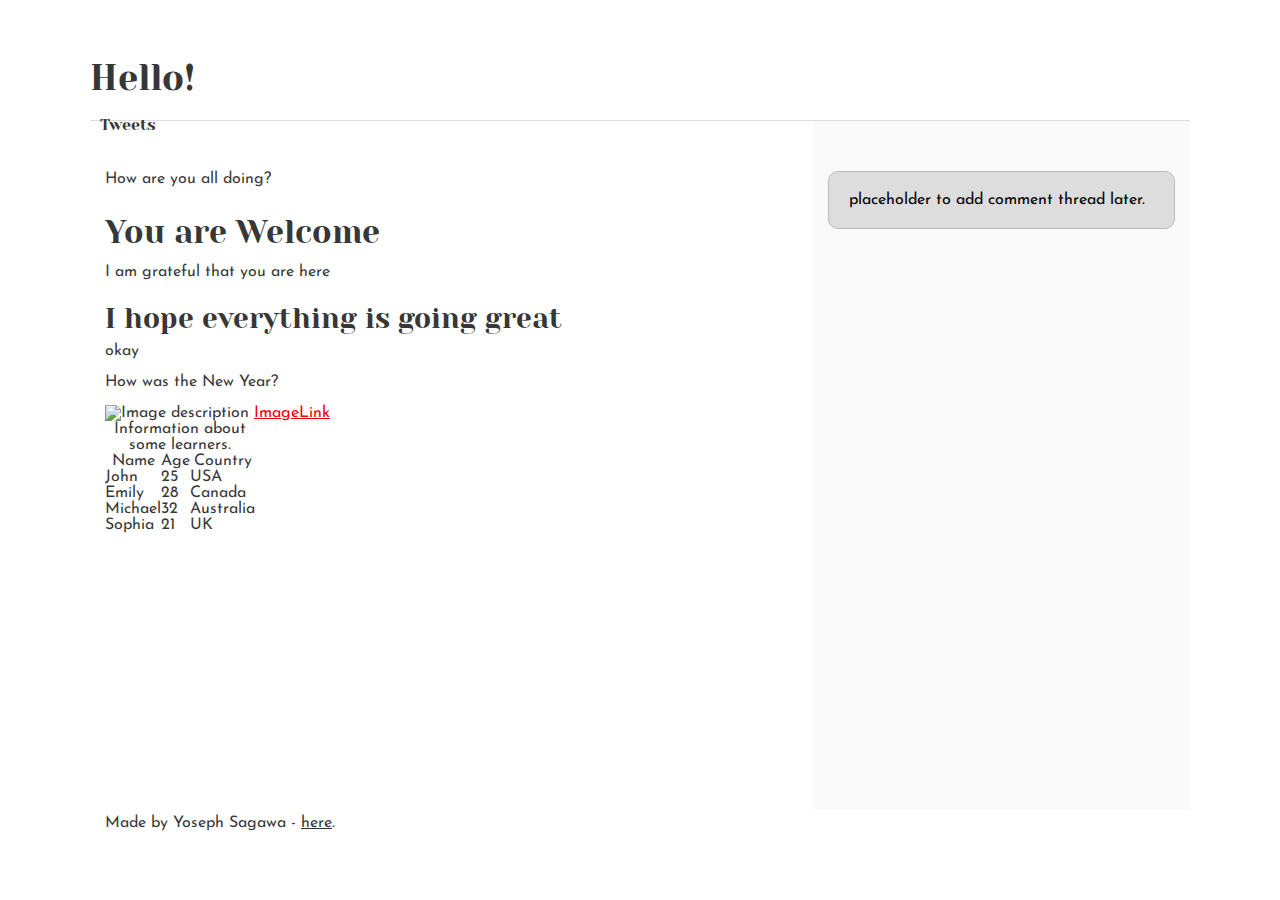
==== css_basic/index.html @ fca1b3d8 "Added the index and base files" ====
<!DOCTYPE html>
<html lang="en">
<head>
    <meta charset="UTF-8">
    <meta name="viewport" content="width=device-width, initial-scale=1.0">
    <title>Home Page</title>
    <link rel="stylesheet" href="styles.css">
    <link rel="stylesheet" href="base.css">
</head>
<body>
    <header>
        <h1>Hello!</h1>
        <nav>
            <ul>
                <li><a href="tweets.html">Tweets</a></li>
            </ul>
        </nav>
    </header>
    <main>
        <article>
            <p>How are you all doing?</p>
            <h2>You are Welcome</h2>
            <p>I am grateful that you are here</p>
            <h3>I hope everything is going great</h3>
            <p>okay</p>
            <p>How was the New Year?</p>
            <img src="https://i.ibb.co/gTDZZT8/ALX-Logo-07.png" alt="Image description">
            <a href="https://i.ibb.co/gTDZZT8/ALX-Logo-07.png" target="_blank">ImageLink</a>
            <table>
                <Caption>Information about some learners.</Caption>
                <thead>
                    <tr>
                        <th scope="col">Name</th>
                        <th scope="col">Age</th>
                        <th scope="col">Country</th>
                    </tr>
                </thead>
                <tbody>
                    <tr>
                        <td>John</td>
                        <td>25</td>
                        <td>USA</td>
                    </tr>
                    <tr>
                        <td>Emily</td>
                        <td>28</td>
                        <td>Canada</td>
                    </tr>
                    <tr>
                        <td>Michael</td>
                        <td>32</td>
                        <td>Australia</td>
                    </tr>
                    <tr>
                        <td>Sophia</td>
                        <td>21</td>
                        <td>UK</td>
                    </tr>
                </tbody>
                <tfoot>
                </tfoot>
            </table>
        </article>
        <aside>
           <p>placeholder to add comment thread later.</p> 
        </aside>
    </main>
    <footer>
        <p>Made by Yoseph Sagawa - <a href="https://github.com/YosephSagawa" target="_blank">here</a>.</p>
    </footer>
</body>
</html>
---- css_basic/styles.css ----
body{
    display: flex;
    flex-direction:column;

}
main{
    display: flex;
    flex-direction: row;
    flex:auto;
}
article{
    flex:2;
    overflow-y: auto;
}
aside{
    flex:1;
    overflow-y: auto;
}
---- css_basic/base.css ----
/* Importing webfonts */
/* (If you're learning CSS, you should disregard that) */

@import url(https://fonts.googleapis.com/css?family=Yeseva+One);
@import url(https://fonts.googleapis.com/css?family=Josefin+Sans:400,700,700italic,400italic);


/* CSS reset rules */

html, body {
	height: 100%;
	min-height: 100%;
}
html, body, div, span, applet, object, iframe,
h1, h2, h3, h4, h5, h6, p, blockquote, pre,
a, abbr, acronym, address, big, cite, code,
del, dfn, img, ins, kbd, q, s, samp,
small, strike, sub, sup, tt, var,
b, u, i, center,
dl, dt, dd,
fieldset, form, label, legend,
table, caption, tbody, tfoot, thead, tr, th, td,
article, aside, canvas, details, embed, 
figure, figcaption, footer, header, hgroup, 
menu, nav, output, ruby, section, summary,
time, mark, audio, video {
	margin: 0;
	padding: 0;
	border: 0;
	font-size: 100%;
	font: inherit;
	vertical-align: baseline;
}
/* HTML5 display-role reset for older browsers */
article, aside, details, figcaption, figure, 
footer, header, hgroup, menu, nav, section {
	display: block;
}
body {
	line-height: 1;
}
blockquote, q {
	quotes: none;
}
blockquote:before, blockquote:after,
q:before, q:after {
	content: '';
	content: none;
}
table {
	border-collapse: collapse;
	border-spacing: 0;
}


/* Fonts and colors */

body {
	font-family: 'Josefin Sans', serif;
	color: rgba(0, 0, 0, 0.8);
}
h1, h2, h3, h4, h5, h6, header {
	font-family: 'Yeseva One', sans-serif;
}
article {
}
header {
	border-bottom: 1px solid rgb(221,221,221);
	transition: border-bottom-color 1s ease;
}
header a {
	color: rgba(0, 0, 0, 0.8);
}
aside {
	background: #FAFAFA;
}
aside p {
	border: 1px solid #bbb;
	background: #ddd;
	color: black;
}
footer a {
	color: rgba(0, 0, 0, 0.8);
}
a {
	color: #F80002;
}


/* Positioning and margins */

@media (min-width: 1100px) {
	body {
		width: 1100px;
		margin: 0 auto;
	}
}

article {
	padding: 50px 15px;
}
article > *:first-child {
	margin-top: 0;
}
aside {
	padding: 50px 15px;
}
header .right {
	float: right;
	margin: 0 10px 15px;
}


/* Header */
header {
	padding: 20px 0;
	height: 80px;
}
header ul {
	list-style: none;
	margin: 0;
	padding: 0;
}
header li {
	display: inline;
	vertical-align:middle;
}
header li:first-child {
	margin: 0;
}
header li a {
	margin: 0 10px;
}
header li.logo {
	font-size: 36px;
}
header a {
	text-decoration: none;
}


/* Aside */

aside p {
	border-radius: 10px;
	padding: 20px 20px;
}


/* Footer */

footer {
	padding: 5px 15px;
	height: 80px;
}


/* Text styles and margins */

p {
	margin-bottom: 15px;
}
h1 {
	font-size: 36px;
	margin: 40px 0 20px;
}
h2 {
	font-size: 32px;
	margin: 30px 0 15px;
}
h3 {
	font-size: 28px;
	margin: 25px 0 10px;
}
h4 {
	font-size: 20px;
	font-weight: bold;
	margin: 20px 0 10px;
}
h5 {
	font-size: 18px;
	font-weight: bold;
	margin: 15px 0 10px;
}
h6 {
	font-weight: bold;
	margin: 5px 0;
}

@media (max-width: 800px) {
  body.works_on_smartphone {
  	display: block;
  }
  body.works_on_smartphone main {
  	display: block;
  }
  header .right {
  	float: none;
  }
}
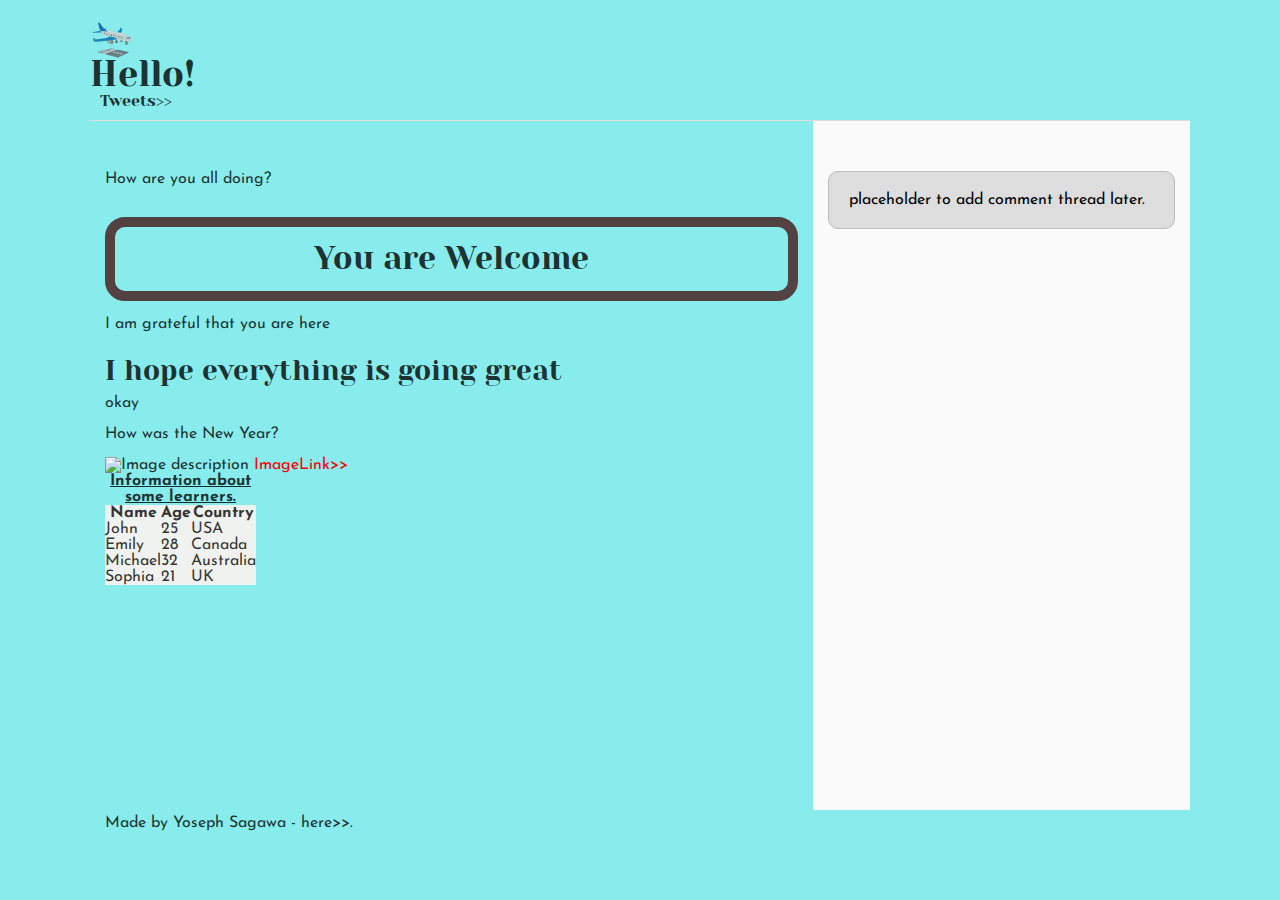
==== commit 3dba0b1a: "Modified the neccesary files" ====
--- a/css_basic/index.html
+++ b/css_basic/index.html
@@ -7,8 +7,9 @@
     <link rel="stylesheet" href="styles.css">
     <link rel="stylesheet" href="base.css">
 </head>
-<body>
+<body class="works_on_smartphone">
     <header>
+        <li class="logo">&#128748;</li>
         <h1>Hello!</h1>
         <nav>
             <ul>
--- a/css_basic/styles.css
+++ b/css_basic/styles.css
@@ -1,7 +1,8 @@
 body{
     display: flex;
     flex-direction:column;
-
+    background-color: rgb(137, 236, 236);
+    
 }
 main{
     display: flex;
@@ -11,8 +12,49 @@
 article{
     flex:2;
     overflow-y: auto;
+    border: solid;
+    border-radius: 80px;
+    border-color: black;
+    padding-top: 30px;
 }
+article h2{
+    text-align: center;
+    padding: 1rem;
+    border-style: solid;
+    border-color: rgb(82, 66, 66);
+    border-width: 10px;
+    border-radius: 20px;
+}
+
 aside{
     flex:1;
     overflow-y: auto;
-}+}
+a{
+    text-decoration: none;
+    color: red;
+}
+a[href*="ibb"]:hover{
+    color: blue;
+}
+a::after{
+    content: ">>";
+}
+table{
+    background-color: rgb(240, 242, 239);
+    border: double;
+    border-width: auto;
+    border-color: black;
+    padding: 20px;
+}
+table caption{
+    text-decoration: underline;
+    font-weight: bold;
+}
+table th{
+    font-weight: bold;
+}
+footer a:hover{
+    color: blue;
+}
+
--- a/css_basic/base.css
+++ b/css_basic/base.css
@@ -62,8 +62,7 @@
 h1, h2, h3, h4, h5, h6, header {
 	font-family: 'Yeseva One', sans-serif;
 }
-article {
-}
+
 header {
 	border-bottom: 1px solid rgb(221,221,221);
 	transition: border-bottom-color 1s ease;
@@ -162,7 +161,6 @@
 }
 h1 {
 	font-size: 36px;
-	margin: 40px 0 20px;
 }
 h2 {
 	font-size: 32px;
